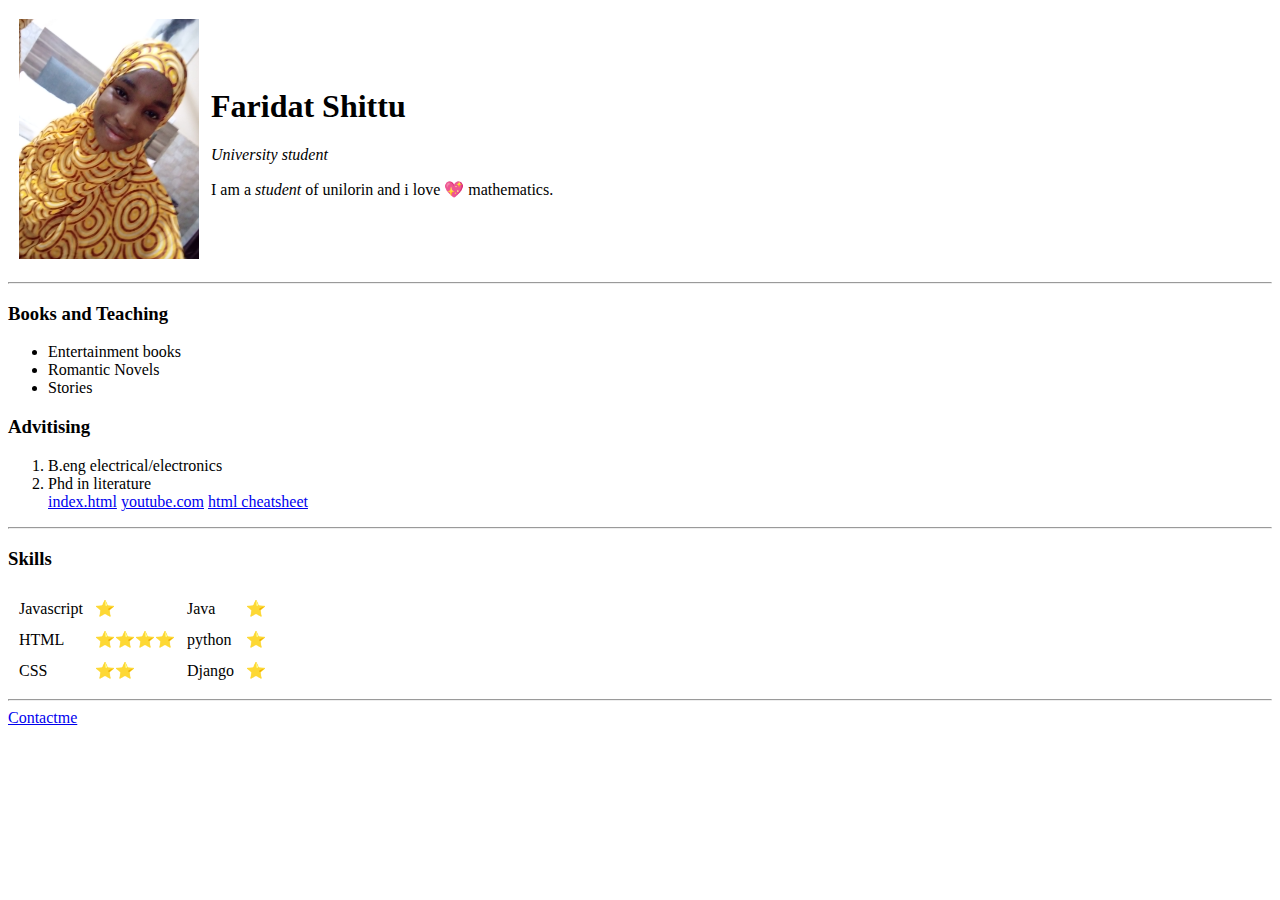
==== index.html @ 4e089ca4 "add initial commit" ====
<!DOCTYPE html>
<html lang="en" dir="ltr">

<head>
  <meta charset="utf-8">
  <title>Faridat's Personal Site</title>
<link rel="stylesheet" href="css/styles.css">

</head>

<body>
  <table cellspacing="10">
    <tr>
      <td> <img src="my pic.jpg" alt="Faridat's picture" width="180"></td>
      <td>
        <h1>Faridat Shittu</h1>
        <p><em>University student</em></p>
        <p>I am a <em>student</em> of unilorin and i love 💖 mathematics.</p>
      </td>
    </tr>
  </table>
  <hr>
  <h3>Books and Teaching</h3>
  <ul>
    <li>Entertainment books</li>
    <li>Romantic Novels</li>
    <li>Stories</li>
  </ul>
  <h3>Advitising</h3>
  <ol>
    <li>B.eng electrical/electronics</li>
    <li>Phd in literature</li>
    <a href="index.html">index.html</a>
    <a href="https://www.youtube.com/watch?v=KaDvpBT027A">youtube.com</a>
    <a href="https://web.stanford.edu/group/csp/cs21/htmlcheatsheet.pdf">html cheatsheet</a>
  </ol>
  <hr />

  <h3>Skills</h3>
  <table cellspacing="10">
    <tr>
      <td> Javascript</td>
      <td>⭐</td>
      <td>Java</td>
      <td>⭐</td>
    </tr>
    <tr>
      <td>HTML</td>
      <td>⭐⭐⭐⭐</td>
      <td>python</td>
      <td>⭐</td>
    </tr>
    <tr>
      <td>CSS</td>
      <td>⭐⭐</td>
      <td>Django</td>
      <td>⭐</td>
    </tr>

  </table>
  <hr>
  <a href=contactme.html>Contactme</a>
</body>

</html>
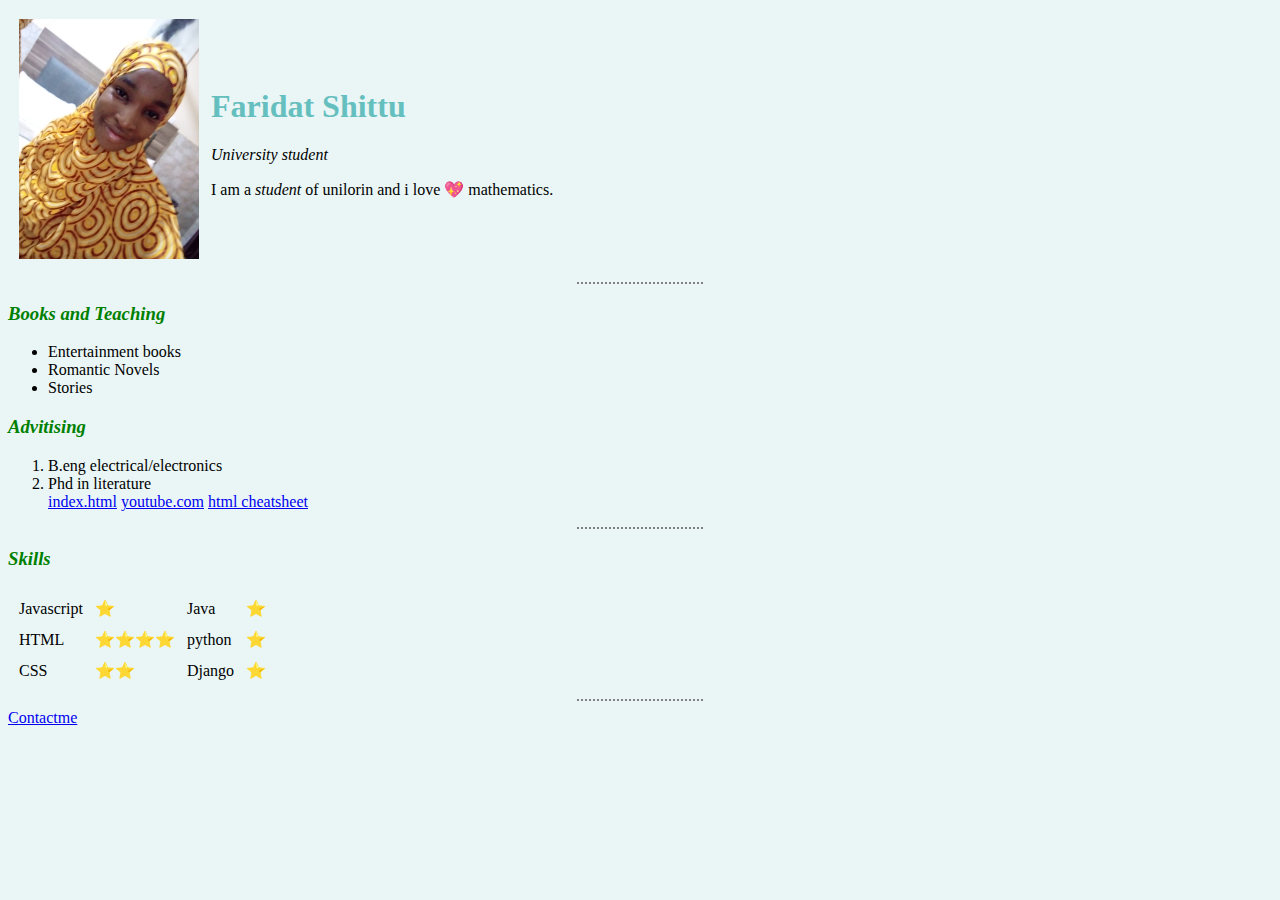
==== commit ee91d5b3: "Update index.html" ====
--- a/index.html
+++ b/index.html
@@ -4,7 +4,7 @@
 <head>
   <meta charset="utf-8">
   <title>Faridat's Personal Site</title>
-<link rel="stylesheet" href="css/styles.css">
+<link rel="stylesheet" href="styles.css">
 
 </head>
 
--- a/styles.css
+++ b/styles.css
@@ -0,0 +1,20 @@
+body {
+  background-color: #EAF6F6;
+}
+
+hr {
+  border-style: none;
+  border-top-style: dotted;
+  border-width: 2px;
+  border-color: grey;
+  width: 10%;
+}
+h1{
+  color: #66BFBF;
+  font-family: cursive;
+}
+h3{
+  color: green;
+  font-style: oblique;
+
+}
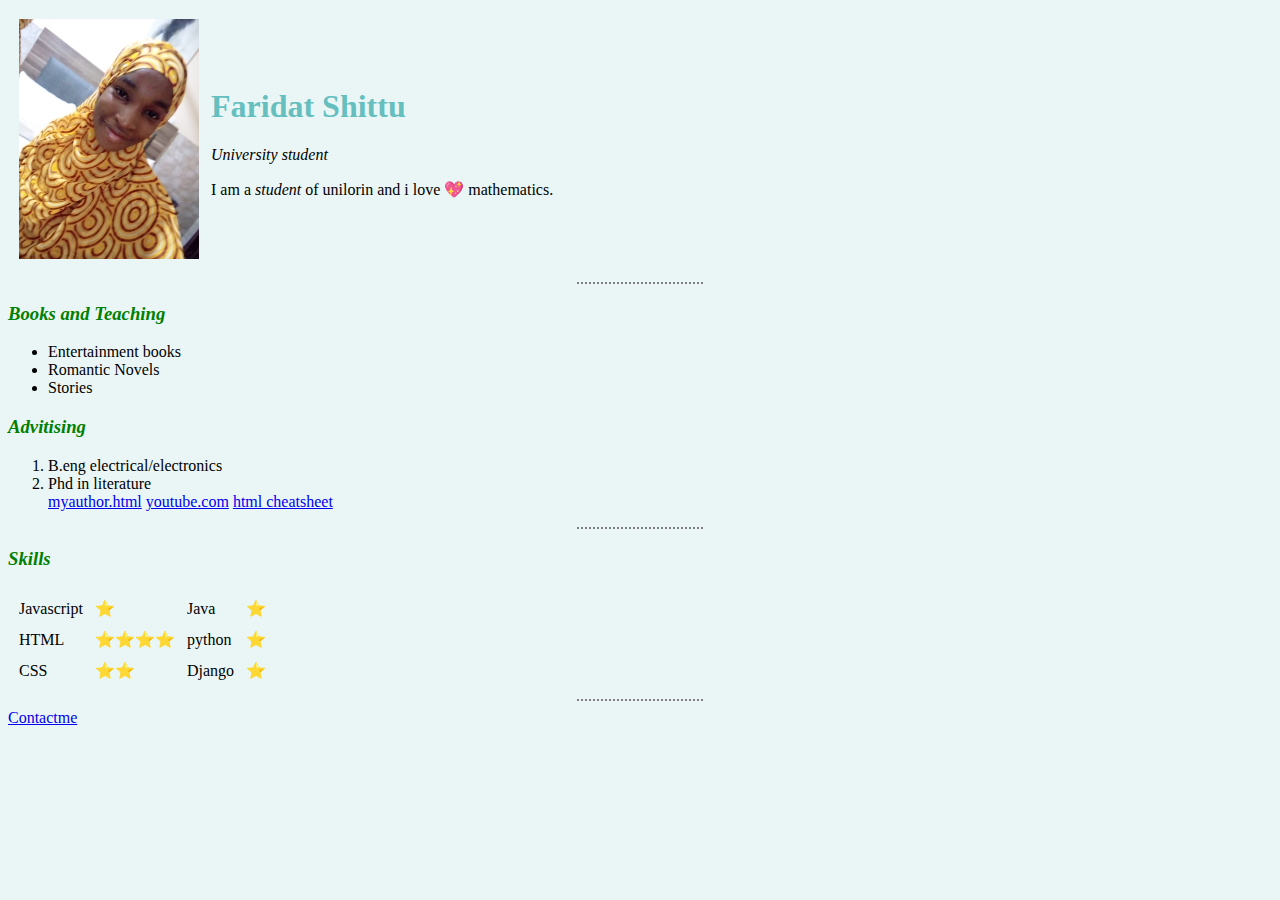
==== commit 6d2f0cb0: "Update index.html" ====
--- a/index.html
+++ b/index.html
@@ -30,7 +30,7 @@
   <ol>
     <li>B.eng electrical/electronics</li>
     <li>Phd in literature</li>
-    <a href="index.html">index.html</a>
+    <a href="myauthor.html">myauthor.html</a>
     <a href="https://www.youtube.com/watch?v=KaDvpBT027A">youtube.com</a>
     <a href="https://web.stanford.edu/group/csp/cs21/htmlcheatsheet.pdf">html cheatsheet</a>
   </ol>
